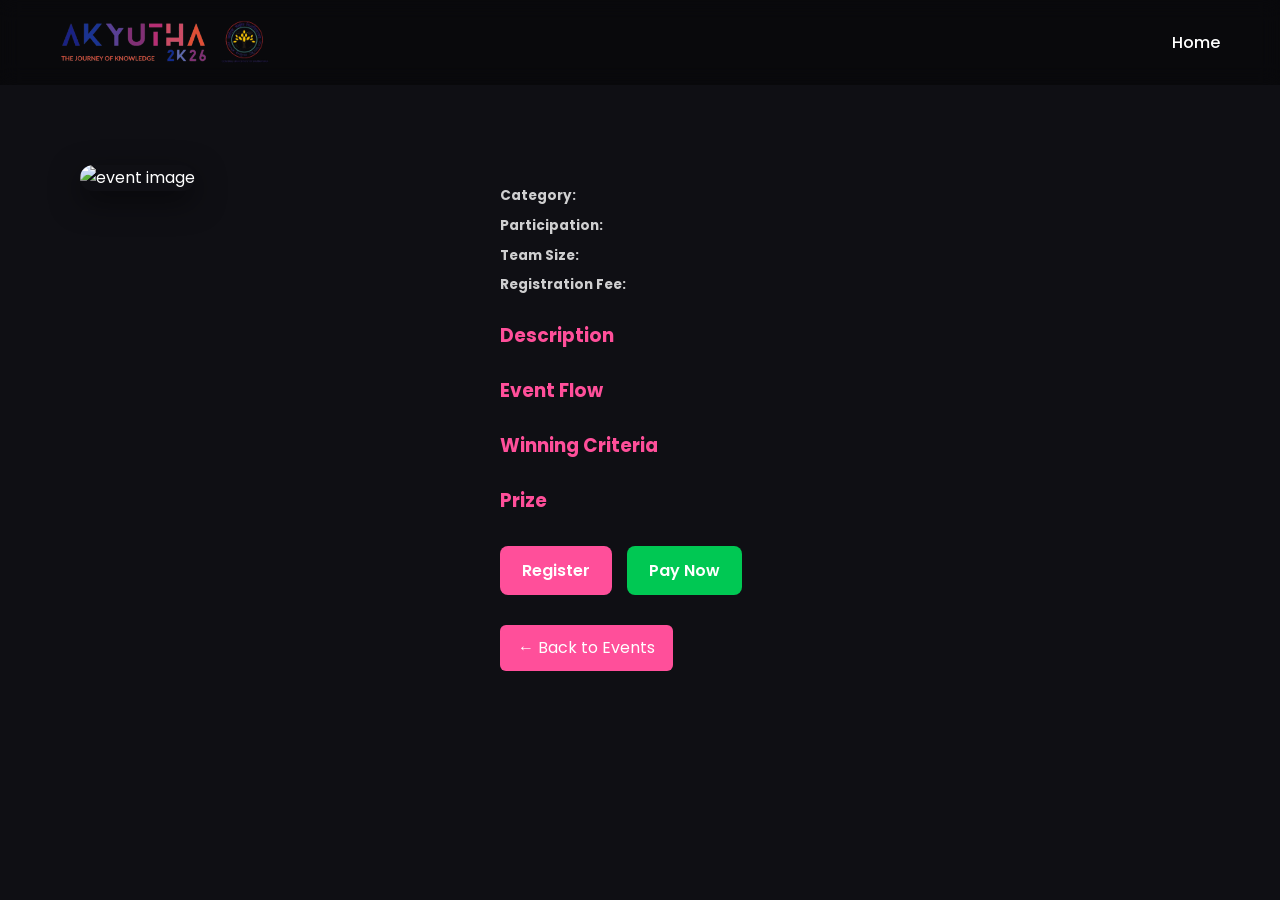
==== event.html @ 0e0abb3e "v1.2" ====
<!DOCTYPE html>

<html lang="en">

<head>

    <meta charset="UTF-8">
    <meta name="viewport" content="width=device-width, initial-scale=1.0">

    <title>Event Details | AKYUTHA 2K26</title>

    <link rel="stylesheet" href="css/style.css">

    <link href="https://fonts.googleapis.com/css2?family=Poppins:wght@300;400;500;600;700&display=swap"
        rel="stylesheet">

</head>

<body>

    <header class="navbar">

        <div class="logo-area">
            <img src="media/logos/fest-logo.png" alt="logo">
            <img src="media/logos/university-logo.png" alt="logo">
        </div>

        <nav>
            <a href="index.html">Home</a>
        </nav>

    </header>

    <section class="event-container">

        <div class="event-left">

            <img id="event-image" src="" alt="event image">

        </div>

        <div class="event-right">

            <h1 id="event-title"></h1>

            <div class="event-meta">

                <p><strong>Category:</strong> <span id="event-category"></span></p>
                <p><strong>Participation:</strong> <span id="event-participation"></span></p>
                <p><strong>Team Size:</strong> <span id="event-team"></span></p>
                <p><strong>Registration Fee:</strong> <span id="event-fee"></span></p>

            </div>

            <div class="event-section">

                <h3>Description</h3>
                <p id="event-description"></p>

            </div>

            <div class="event-section">

                <h3>Event Flow</h3>
                <ul id="event-flow"></ul>

            </div>

            <div class="event-section">

                <h3>Winning Criteria</h3>
                <p id="event-winning"></p>

            </div>

            <div class="event-section">

                <h3>Prize</h3>
                <p id="event-prize"></p>

            </div>

            <div class="event-actions">

                <a id="register-btn" class="action-btn register-btn" target="_blank">
                    Register
                </a>

                <a id="payment-btn" class="action-btn pay-btn" target="_blank">
                    Pay Now
                </a>

                <p id="spot-note"></p>

            </div>

            <a href="index.html" class="back-btn">← Back to Events</a>

        </div>

    </section>

    <script src="js/event.js"></script>

</body>

</html>
---- css/style.css ----
* {
  margin: 0;
  padding: 0;
  box-sizing: border-box;
  font-family: 'Poppins', sans-serif;
}

body {
  background: #0f0f14;
  color: white;
  line-height: 1.6;
}

/* NAVBAR */

.navbar {
  display: flex;
  justify-content: space-between;
  align-items: center;
  padding: 20px 60px;
  background: rgba(0, 0, 0, 0.4);
  backdrop-filter: blur(10px);
  position: sticky;
  top: 0;
  z-index: 100;
}

.logo-area {
  display: flex;
  align-items: center;
  gap: 12px;
}

.logo-area img {
  height: 45px;
}

.navbar nav a {
  margin-left: 25px;
  text-decoration: none;
  color: white;
  font-weight: 500;
  transition: 0.3s;
}

.navbar nav a:hover {
  color: #ff4f9a;
}

/* HERO SECTION */

.hero {
  display: flex;
  align-items: center;
  justify-content: space-between;
  padding: 100px 80px;
  min-height: 80vh;
}

.hero-content {
  max-width: 600px;
}

.hero-content h1 {
  font-size: 3rem;
  margin-bottom: 20px;
}

.hero-content p {
  opacity: 0.8;
  margin-bottom: 30px;
}

.hero-graphic{
  position:relative;
  width:420px;
  height:420px;
  overflow:hidden;
  border-radius:16px;
}

.hero-img{
  position:absolute;
  width:100%;
  height:100%;
  object-fit:cover;
  border-radius:16px;

  opacity:0;
  transition:opacity 1s ease-in-out, transform 6s ease;
}

.hero-img.active{
  opacity:1;
  transform:scale(1.05);
}

.cta-btn {
  background: linear-gradient(45deg, #ff4f9a, #ff7b00);
  padding: 12px 25px;
  border-radius: 8px;
  text-decoration: none;
  color: white;
  font-weight: 600;
}

.hero-graphic img {
  width: 420px;
}

/* EVENTS SECTION */

.events-section {
  padding: 80px 60px;
}

.section-title {
  font-size: 2rem;
  margin-bottom: 50px;
  text-align: center;
}

.category-section {
  margin-bottom: 60px;
}

.category-title {
  font-size: 1.6rem;
  margin-bottom: 20px;
  border-left: 4px solid #ff4f9a;
  padding-left: 10px;
}

.events-grid {
  display: grid;
  grid-template-columns: repeat(auto-fit, minmax(240px, 1fr));
  gap: 25px;
}

/* EVENT CARD */

.event-card {
  position: relative;

  background: rgba(255, 255, 255, 0.05);
  backdrop-filter: blur(12px);

  border-radius: 14px;
  padding: 20px;

  border: 1px solid rgba(255, 255, 255, 0.08);

  cursor: pointer;
  transition: 0.35s;

  overflow: hidden;

  /* background image settings */

  background-repeat: no-repeat;
  background-position: right top;
  background-size: contain;
}

/* dark gradient overlay so text stays readable */

.event-card::before {
  content: "";
  position: absolute;
  inset: 0;

  background: linear-gradient(
    to right,
    rgba(15, 15, 20, 0.95) 20%,
    rgba(15, 15, 20, 0.7) 50%,
    rgba(15, 15, 20, 0.2) 100%
  );

  z-index: 1;
}

/* keep text above overlay */

.event-card h3,
.event-card p,
.event-card .event-meta {
  position: relative;
  z-index: 2;
}

.event-card:hover {
  transform: translateY(-8px);
  box-shadow: 0 10px 25px rgba(0, 0, 0, 0.6);
}

.event-card h3 {
  margin-bottom: 8px;
}

.event-card p {
  font-size: 0.9rem;
  opacity: 0.75;
}

.event-meta {
  margin-top: 12px;
  font-size: 0.85rem;
  opacity: 0.8;
}
/* EVENT PAGE */

.event-container {
  display: flex;
  gap: 60px;
  padding: 80px;
  align-items: flex-start;
  flex-wrap: wrap;
}

/* LEFT IMAGE */

.event-left {
  flex: 1;
  min-width: 280px;
}

.event-left img {
  width: 100%;
  max-width: 420px;

  border-radius: 16px;

  object-fit: cover;

  box-shadow: 0 10px 30px rgba(0,0,0,0.5);
}

/* RIGHT CONTENT */

.event-right {
  flex: 2;
  max-width: 700px;
}

.event-right h1 {
  margin-bottom: 20px;
  font-size: 2.2rem;
}

.event-meta p {
  margin-bottom: 8px;
}

/* SECTIONS */

.event-section {
  margin-top: 25px;
}

.event-section h3 {
  margin-bottom: 10px;
  color: #ff4f9a;
}

.event-section ul {
  padding-left: 20px;
}

/* REGISTER */

.event-actions{
  margin-top:30px;
  display:flex;
  gap:15px;
  flex-wrap:wrap;
}

.action-btn{
  padding:12px 22px;
  border-radius:8px;
  text-decoration:none;
  font-weight:600;
  transition:0.25s;
}

.register-btn{
  background:#ff4f9a;
  color:white;
}

.pay-btn{
  background:#00c853;
  color:white;
}

.action-btn:hover{
  transform:translateY(-2px);
  opacity:0.9;
}

#spot-note{
  margin-top:10px;
  color:#ffc107;
  font-weight:500;
}

/* BACK BUTTON */

.back-btn {
  display: inline-block;
  margin-top: 30px;
  text-decoration: none;
  color: white;
  padding: 10px 18px;
  background: #ff4f9a;
  border-radius: 6px;
  transition: 0.3s;
}

.back-btn:hover {
  background: #ff2a83;
}

/* MOBILE RESPONSIVE */

@media (max-width: 900px) {

  .event-container {
    flex-direction: column;
    padding: 40px 20px;
  }

  .event-left img {
    max-width: 100%;
  }

}
/* ABOUT */

.about {
  padding: 80px;
  text-align: center;
  max-width: 900px;
  margin: auto;
}

/* FOOTER */

.footer {
  padding: 30px;
  text-align: center;
  opacity: 0.7;
  margin-top: 60px;
  border-top: 1px solid rgba(255, 255, 255, 0.1);
}

/* RESPONSIVE */

@media (max-width: 900px) {
  .hero {
    flex-direction: column;
    text-align: center;
    gap: 40px;
  }

  .hero-graphic img {
    width: 280px;
  }

  .event-container {
    flex-direction: column;
    padding: 40px;
  }

  .navbar {
    padding: 20px;
  }
}
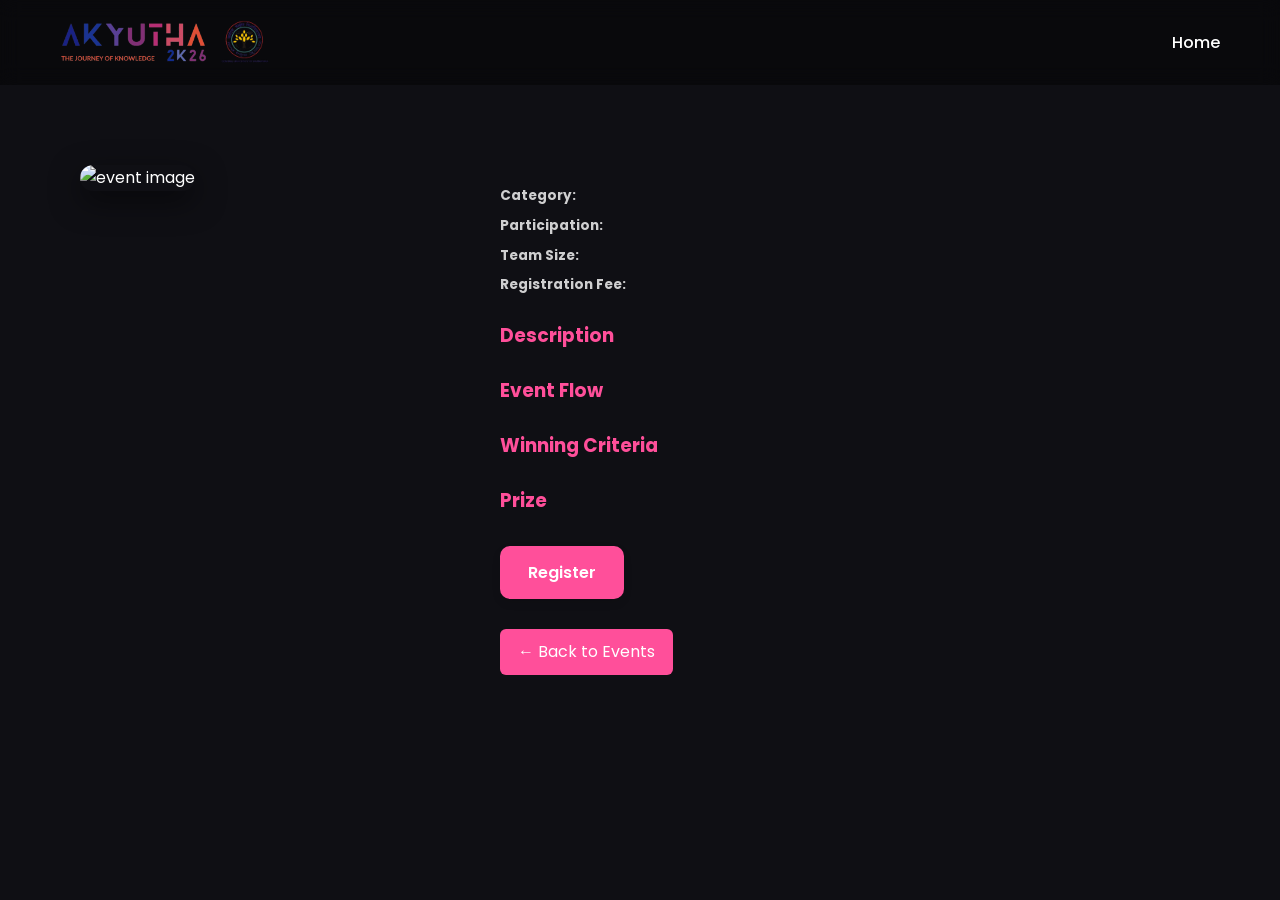
==== commit 72b8b4c4: "qrUpdate" ====
--- a/event.html
+++ b/event.html
@@ -86,9 +86,7 @@
                     Register
                 </a>
 
-                <a id="payment-btn" class="action-btn pay-btn" target="_blank">
-                    Pay Now
-                </a>
+                <img id="qr-image" src="" alt="">
 
                 <p id="spot-note"></p>
 
--- a/css/style.css
+++ b/css/style.css
@@ -266,31 +266,82 @@
   padding-left: 20px;
 }
 
-/* REGISTER */
-
-.event-actions{
-  margin-top:30px;
-  display:flex;
-  gap:15px;
-  flex-wrap:wrap;
-}
-
-.action-btn{
-  padding:12px 22px;
-  border-radius:8px;
-  text-decoration:none;
-  font-weight:600;
-  transition:0.25s;
-}
-
-.register-btn{
-  background:#ff4f9a;
-  color:white;
-}
-
-.pay-btn{
-  background:#00c853;
-  color:white;
+
+.event-actions {
+  margin-top: 30px;
+  display: flex;
+  gap: 20px;
+  flex-wrap: wrap;
+  align-items: flex-start; /* align register button and QR code */
+}
+
+/* Buttons */
+.action-btn {
+  padding: 14px 28px;
+  border-radius: 10px;
+  text-decoration: none;
+  font-weight: 600;
+  font-size: 16px;
+  transition: 0.3s;
+  display: inline-flex;
+  align-items: center;
+  justify-content: center;
+  cursor: pointer;
+}
+
+/* Register Button */
+.register-btn {
+  background: #ff4f9a;
+  color: white;
+  border: none;
+  box-shadow: 0 4px 8px rgba(0, 0, 0, 0.1);
+}
+
+.register-btn:hover {
+  background: #ff2f7a;
+  transform: translateY(-2px);
+}
+
+/* QR Code */
+.qr-image {
+  width: 180px;
+  height: 180px;
+  background: white;
+  padding: 10px;
+  border-radius: 12px;
+  box-shadow: 0 4px 12px rgba(0, 0, 0, 0.15);
+  display: flex;
+  align-items: center;
+  justify-content: center;
+}
+
+/* Prize Section */
+.prize {
+  margin-bottom: 15px;
+  font-size: 16px;
+}
+
+.prize b {
+  display: inline-block;
+  width: 70px;
+}
+
+/* Responsive adjustments */
+@media (max-width: 600px) {
+  .event-actions {
+    flex-direction: column;
+    align-items: center;
+  }
+
+  .qr-image {
+    width: 150px;
+    height: 150px;
+  }
+
+  .action-btn {
+    width: 100%;
+    text-align: center;
+  }
 }
 
 .action-btn:hover{
@@ -357,14 +408,24 @@
 /* RESPONSIVE */
 
 @media (max-width: 900px) {
+
   .hero {
     flex-direction: column;
     text-align: center;
     gap: 40px;
+    align-items: center;   /* center everything */
+  }
+
+  .hero-graphic{
+    display:flex;
+    justify-content:center; /* center image horizontally */
+    width:100%;
   }
 
   .hero-graphic img {
-    width: 280px;
+    width:280px;
+    margin:auto;           /* ensure center alignment */
+    display:block;
   }
 
   .event-container {
@@ -375,4 +436,5 @@
   .navbar {
     padding: 20px;
   }
-}
+
+}
